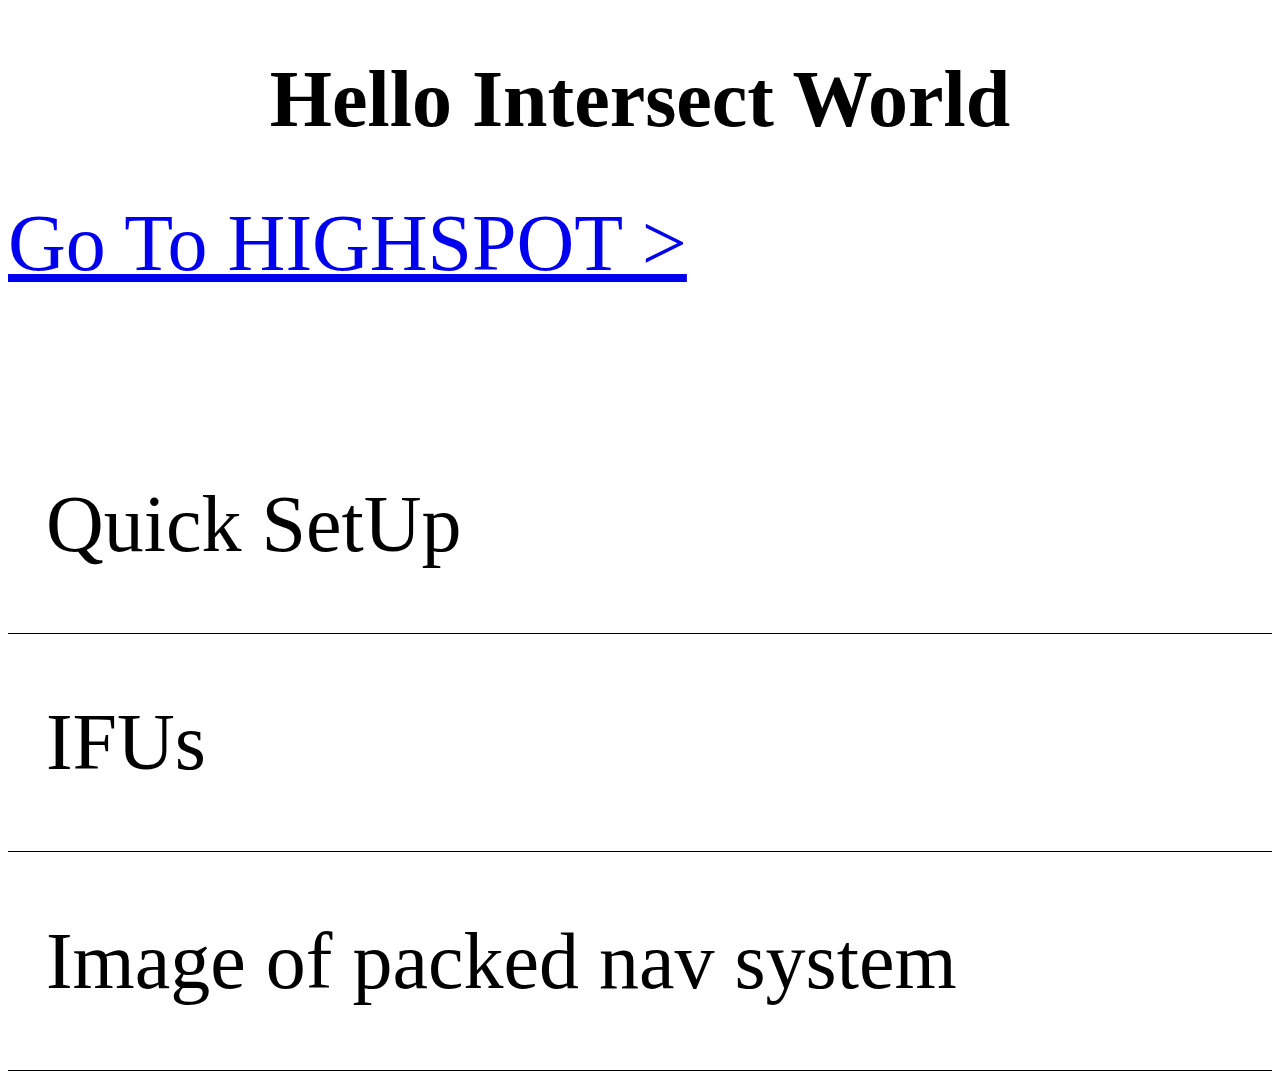
==== index.html @ 5f49d2d0 "first content" ====
<!DOCTYPE html>
<html lang="en" dir="ltr">
  <head>
    <meta charset="utf-8">
    <title>Hello World</title>


    <!-- User Styling -->
    <link rel="stylesheet" href="assets/css/index.css">


  </head>
  <body>
    <h1> Hello Intersect World </h1>

    <p>
      <a href="#">Go To HIGHSPOT ></a>
    </p>
    <div class="homeOptions ">
      <a href="./pages/setup.html">Quick SetUp</a>
      <a href="./pages/ifus.html"> IFUs </a>
      <a href="./pages/shipnav.html"> Image of packed nav system </a>
    </div>


  <!-- UserJS -->

  <script type="text/javascript" src="./assets/js/routing.js"></script>

  </body>
</html>
---- assets/css/index.css ----
h1 {
  text-align: center;
  font-size: 5em;
}

p a {
  font-size: 5em;
}


.homeOptions {
  display: flex;
  flex-direction: column;
  margin-top: 10%;
}

.homeOptions a {
  font-size: 5em;
  padding: 5% 0;
  padding-left: 3%;
  text-decoration: none;
  color: black;
  border-bottom: solid black 1px;
}
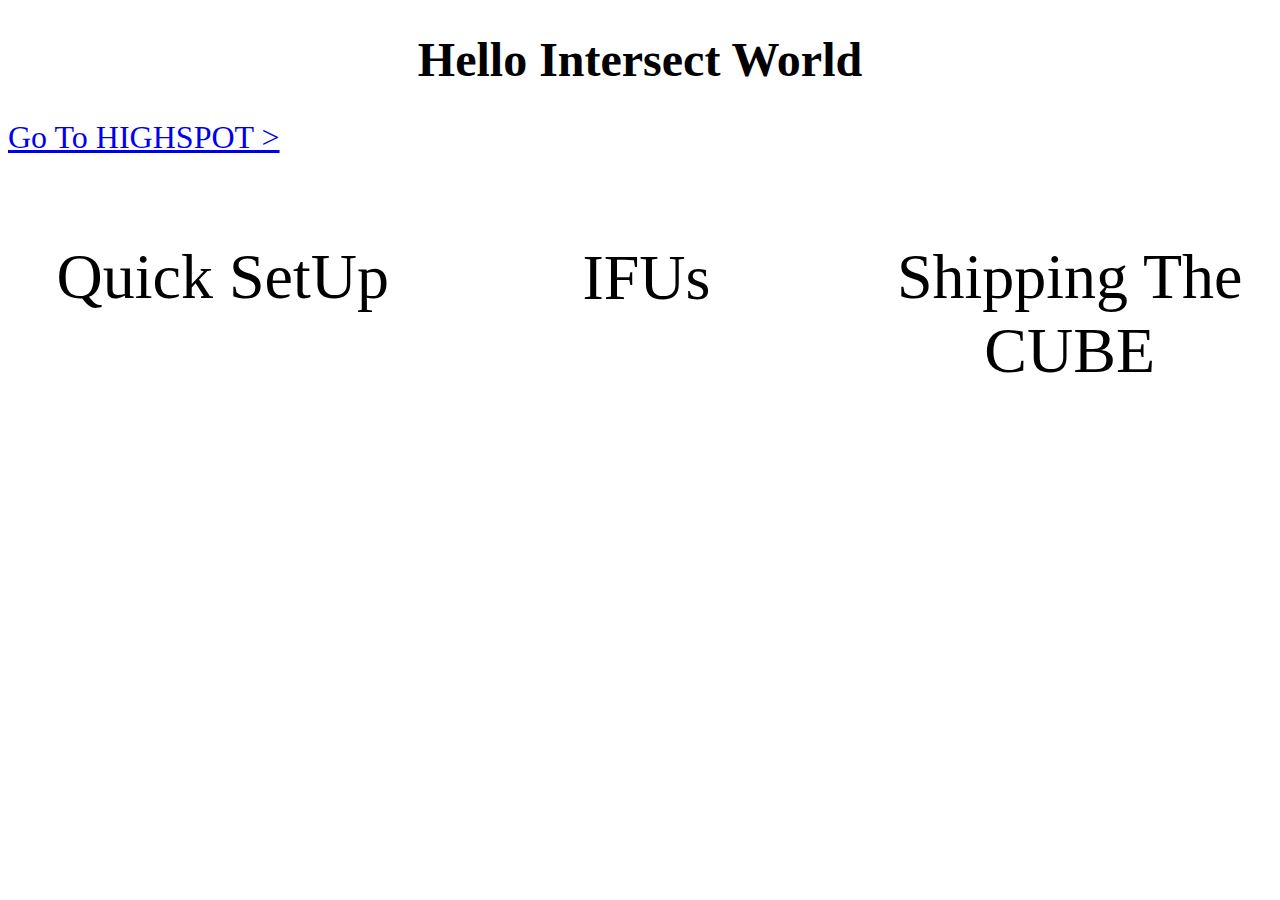
==== commit f9c533e1: "desktop & mobile friendly" ====
--- a/index.html
+++ b/index.html
@@ -19,7 +19,7 @@
     <div class="homeOptions ">
       <a href="./pages/setup.html">Quick SetUp</a>
       <a href="./pages/ifus.html"> IFUs </a>
-      <a href="./pages/shipnav.html"> Image of packed nav system </a>
+      <a href="./pages/shipnav.html"> Shipping The CUBE </a>
     </div>
 
 
--- a/assets/css/index.css
+++ b/assets/css/index.css
@@ -1,24 +1,64 @@
-h1 {
-  text-align: center;
-  font-size: 5em;
+
+@media only screen and (max-width:799px) {
+
+    h1 {
+      text-align: center;
+      font-size: 5em;
+    }
+
+    p a {
+      font-size: 5em;
+    }
+
+
+    .homeOptions {
+      display: flex;
+      flex-direction: column;
+      margin-top: 10%;
+    }
+
+    .homeOptions a {
+      font-size: 5em;
+      padding: 5% 0;
+      padding-left: 3%;
+      text-decoration: none;
+      color: black;
+      border-bottom: solid black 1px;
+    }
 }
 
-p a {
-  font-size: 5em;
-}
+@media only screen and (min-width:800px) {
 
 
-.homeOptions {
-  display: flex;
-  flex-direction: column;
-  margin-top: 10%;
+  h1 {
+    text-align: center;
+    font-size: 3em;
+  }
+
+  p a {
+    font-size: 2em;
+  }
+
+
+  .homeOptions {
+    display: grid;
+    grid-template-columns: 33% 34% 33%;
+    margin-top: 5%;
+  }
+
+  .homeOptions a {
+    font-size: 4em;
+    padding: 5% 0;
+    padding-left: 3%;
+    text-decoration: none;
+    color: black;
+    border-bottom: none;
+    text-align: center;
+  }
+
+  .homeOptions a:hover {
+    opacity: .5;
+  }
+
+
 }
-
-.homeOptions a {
-  font-size: 5em;
-  padding: 5% 0;
-  padding-left: 3%;
-  text-decoration: none;
-  color: black;
-  border-bottom: solid black 1px;
-}
